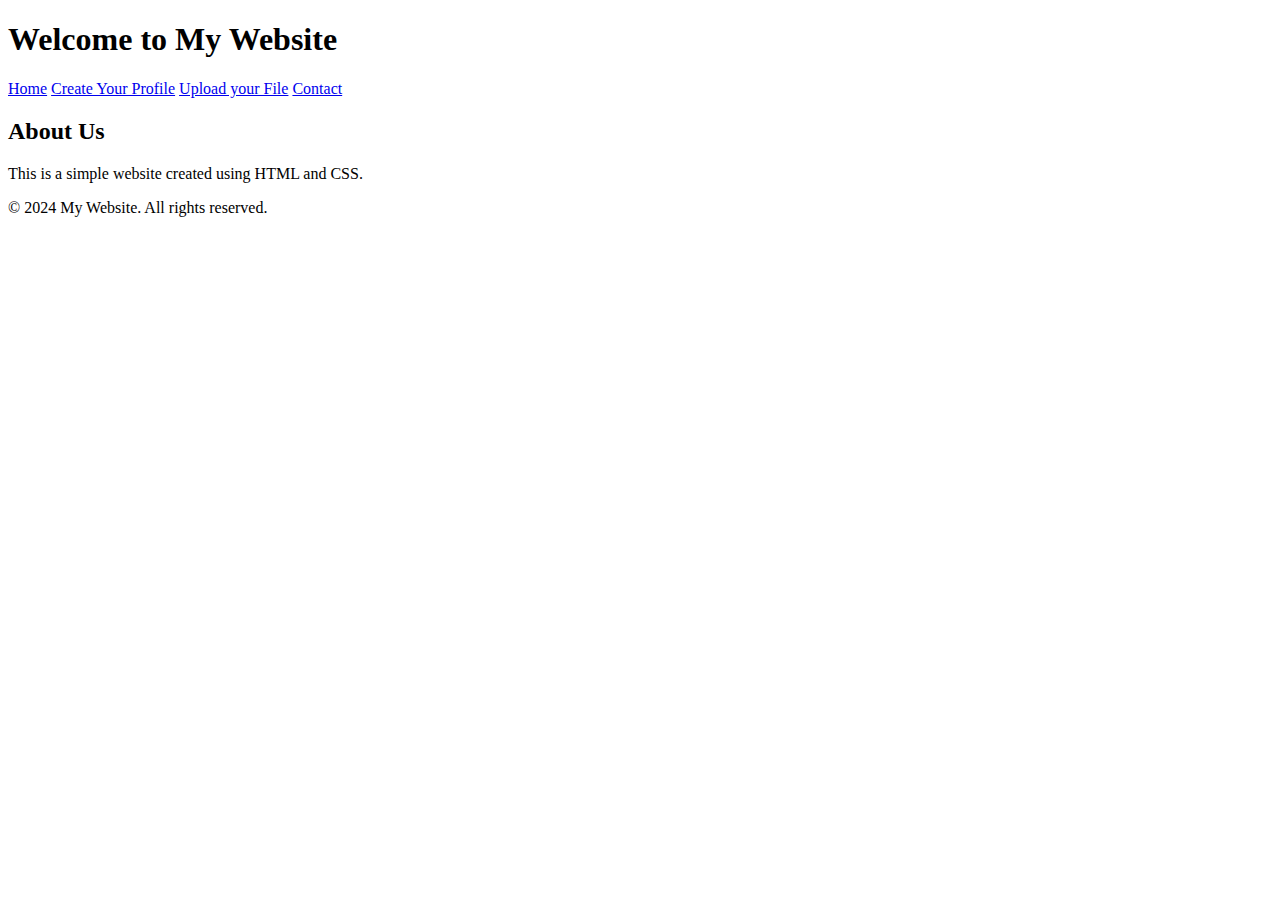
==== index.html @ b7e8599c "Initial commit" ====
<!DOCTYPE html>
<html lang="en">
<head>
    <meta charset="UTF-8">
    <meta name="viewport" content="width=device-width, initial-scale=1.0">
    <title>My Simple Website</title>
    
	<link rel="stylesheet" href="styles.css">
<!-- 	
<style>
        /* CSS styles */
        body {
            font-family: Arial, sans-serif;
            margin: 0;
            padding: 0;
            background-color: #f0f0f0;
        }
        header {
            background-color: #333;
            color: #fff;
            padding: 20px;
            text-align: center;
        }
        nav {
            background-color: #444;
            color: #fff;
            padding: 10px;
            text-align: center;
        }
        nav a {
            color: #fff;
            text-decoration: none;
            padding: 10px;
            margin: 0 5px;
        }
        nav a:hover {
            background-color: #555;
        }
        section {
            padding: 20px;
        }
        footer {
	    background-color: #333;
	    color: #fff;
	    padding: 10px;
	    text-align: center;
	    /* Remove the position: fixed; property */
	    width: 100%;
	}
    </style>

 --> 
</head>
<body>

    <header>
        <h1>Welcome to My Website</h1>
    </header>

    <nav>
        <a href="http://192.168.209.128/index.html">Home</a>
        <a href="http://192.168.209.128/new">Create Your Profile</a>
        <a href="http://192.168.209.128/fl">Upload your File</a>
        <a href="http://192.168.209.128/con">Contact</a>
    </nav>

    <section>
        <h2>About Us</h2>
        <p>This is a simple website created using HTML and CSS.</p>
    </section>

    <footer>
        <p>&copy; 2024 My Website. All rights reserved.</p>
    </footer>

</body>
</html>
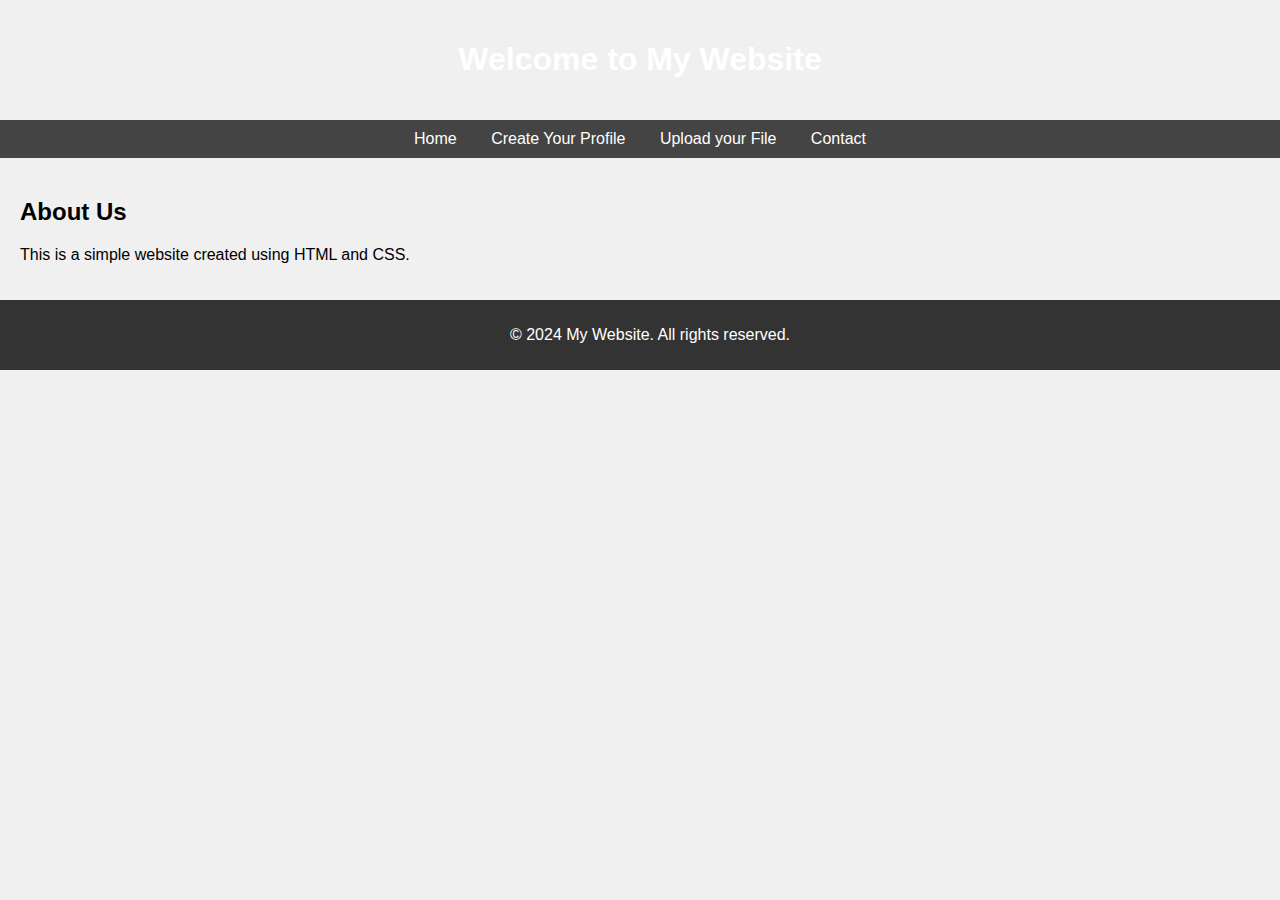
==== commit f6bafd4c: "Initial commit" ====
--- a/index.html
+++ b/index.html
@@ -58,10 +58,10 @@
     </header>
 
     <nav>
-        <a href="http://192.168.209.128/index.html">Home</a>
-        <a href="http://192.168.209.128/new">Create Your Profile</a>
-        <a href="http://192.168.209.128/fl">Upload your File</a>
-        <a href="http://192.168.209.128/con">Contact</a>
+        <a href="https://lcashish1.github.io/index.html">Home</a>
+        <a href="https://lcashish.github.io/new">Create Your Profile</a>
+        <a href="https://lcashish.github.io/fl">Upload your File</a>
+        <a href="https://lcashish.github.io/con">Contact</a>
     </nav>
 
     <section>
--- a/styles.css
+++ b/styles.css
@@ -0,0 +1,43 @@
+ 
+        /* CSS styles */
+        body {
+            font-family: Arial, sans-serif;
+            margin: 0;
+            padding: 0;
+            background-color: #f0f0f0;
+        }
+        header {
+            background-image: url('https://natureconservancy-h.assetsadobe.com/is/image/content/dam/tnc/nature/en/photos/Zugpsitze_mountain.jpg?crop=0%2C176%2C3008%2C1654&wid=2000&hei=1100&scl=1.504');
+            background-size: cover;
+            background-position: center;
+            color: #fff;
+            padding: 20px;
+            text-align: center;
+        }
+        nav {
+            background-color: #444;
+            color: #fff;
+            padding: 10px;
+            text-align: center;
+        }
+        nav a {
+            color: #fff;
+            text-decoration: none;
+            padding: 10px;
+            margin: 0 5px;
+        }
+        nav a:hover {
+            background-color: #555;
+        }
+        section {
+            padding: 20px;
+        }
+        footer {
+            background-color: #333;
+            color: #fff;
+            padding: 10px;
+            text-align: center;
+            /* Remove the position: fixed; property */
+            width: 100%;
+        }
+   
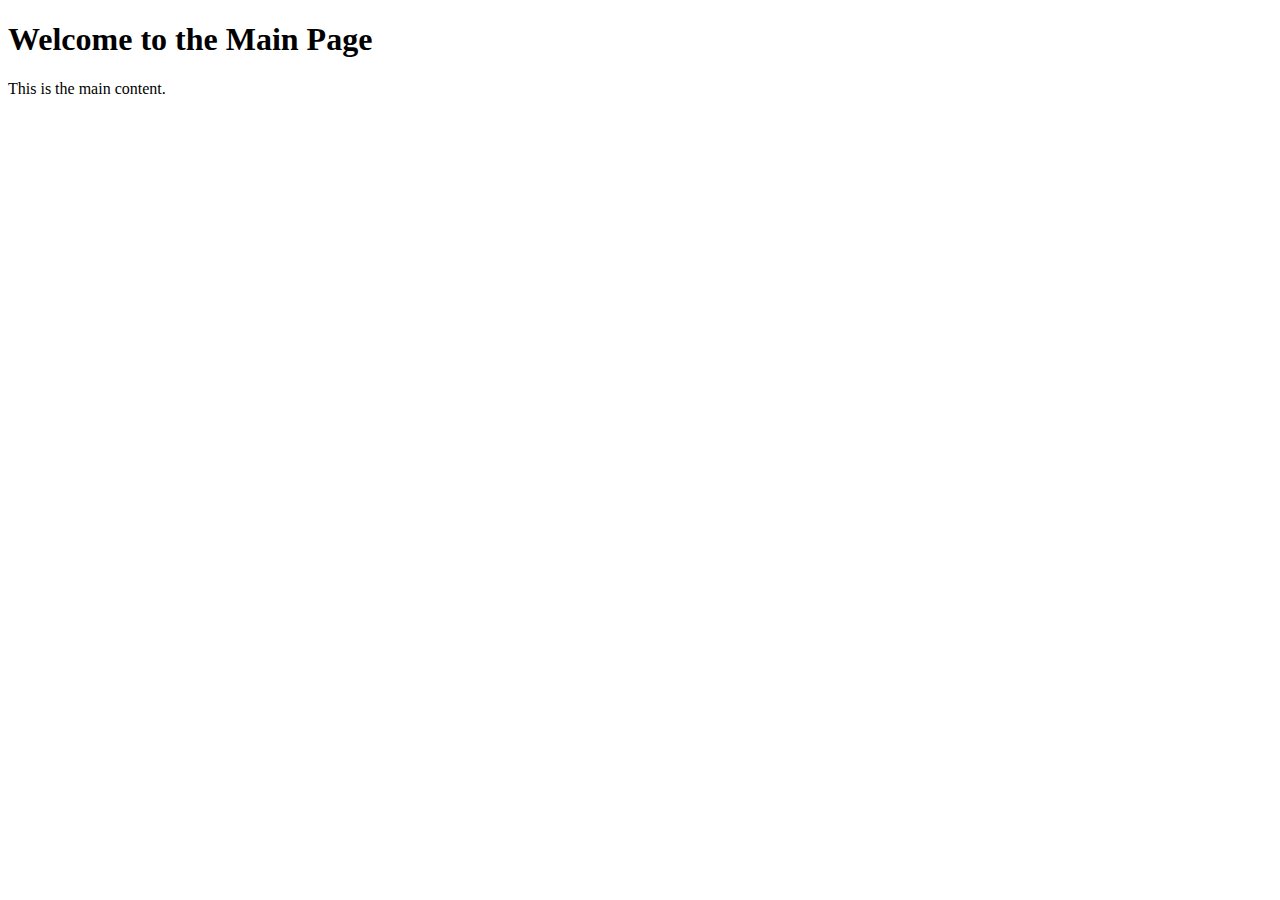
==== commit 60b8d23d: "Initial commit" ====
--- a/index.html
+++ b/index.html
@@ -3,75 +3,20 @@
 <head>
     <meta charset="UTF-8">
     <meta name="viewport" content="width=device-width, initial-scale=1.0">
-    <title>My Simple Website</title>
-    
-	<link rel="stylesheet" href="styles.css">
-<!-- 	
-<style>
-        /* CSS styles */
-        body {
-            font-family: Arial, sans-serif;
-            margin: 0;
-            padding: 0;
-            background-color: #f0f0f0;
-        }
-        header {
-            background-color: #333;
-            color: #fff;
-            padding: 20px;
-            text-align: center;
-        }
-        nav {
-            background-color: #444;
-            color: #fff;
-            padding: 10px;
-            text-align: center;
-        }
-        nav a {
-            color: #fff;
-            text-decoration: none;
-            padding: 10px;
-            margin: 0 5px;
-        }
-        nav a:hover {
-            background-color: #555;
-        }
-        section {
-            padding: 20px;
-        }
-        footer {
-	    background-color: #333;
-	    color: #fff;
-	    padding: 10px;
-	    text-align: center;
-	    /* Remove the position: fixed; property */
-	    width: 100%;
-	}
-    </style>
-
- --> 
+    <title>Main Page</title>
 </head>
 <body>
 
-    <header>
-        <h1>Welcome to My Website</h1>
-    </header>
+    <!-- Header Include -->
+    <!--#include virtual="lcashish1.github.io/html/header.html" -->
 
-    <nav>
-        <a href="https://lcashish1.github.io/index.html">Home</a>
-        <a href="https://lcashish.github.io/new">Create Your Profile</a>
-        <a href="https://lcashish.github.io/fl">Upload your File</a>
-        <a href="https://lcashish.github.io/con">Contact</a>
-    </nav>
+    <main>
+        <h1>Welcome to the Main Page</h1>
+        <p>This is the main content.</p>
+    </main>
 
-    <section>
-        <h2>About Us</h2>
-        <p>This is a simple website created using HTML and CSS.</p>
-    </section>
-
-    <footer>
-        <p>&copy; 2024 My Website. All rights reserved.</p>
-    </footer>
+    <!-- Footer Include -->
+    <!--#include virtual="lcashish1.github.io/html/footer.html" -->
 
 </body>
 </html>
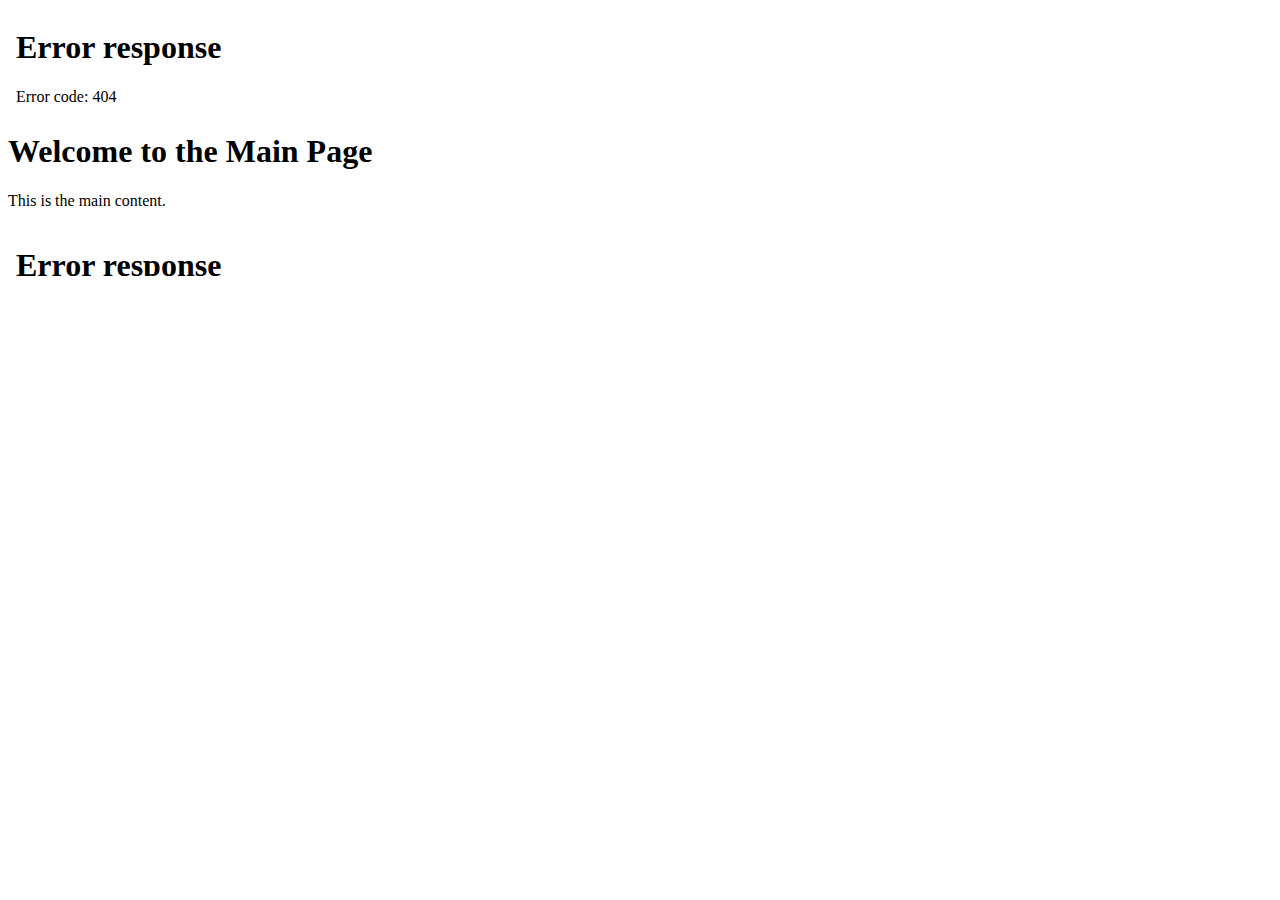
==== commit 9b21464b: "Initial commit" ====
--- a/index.html
+++ b/index.html
@@ -7,16 +7,14 @@
 </head>
 <body>
 
-    <!-- Header Include -->
-    <!--#include virtual="lcashish1.github.io/html/header.html" -->
+    <iframe src="lcashish1.github.io/header.html" style="border:none; width:100%; height:100px;"></iframe>
 
     <main>
         <h1>Welcome to the Main Page</h1>
         <p>This is the main content.</p>
     </main>
 
-    <!-- Footer Include -->
-    <!--#include virtual="lcashish1.github.io/html/footer.html" -->
+    <iframe src="lcashish1.github.io/footer.html" style="border:none; width:100%; height:50px;"></iframe>
 
 </body>
 </html>
